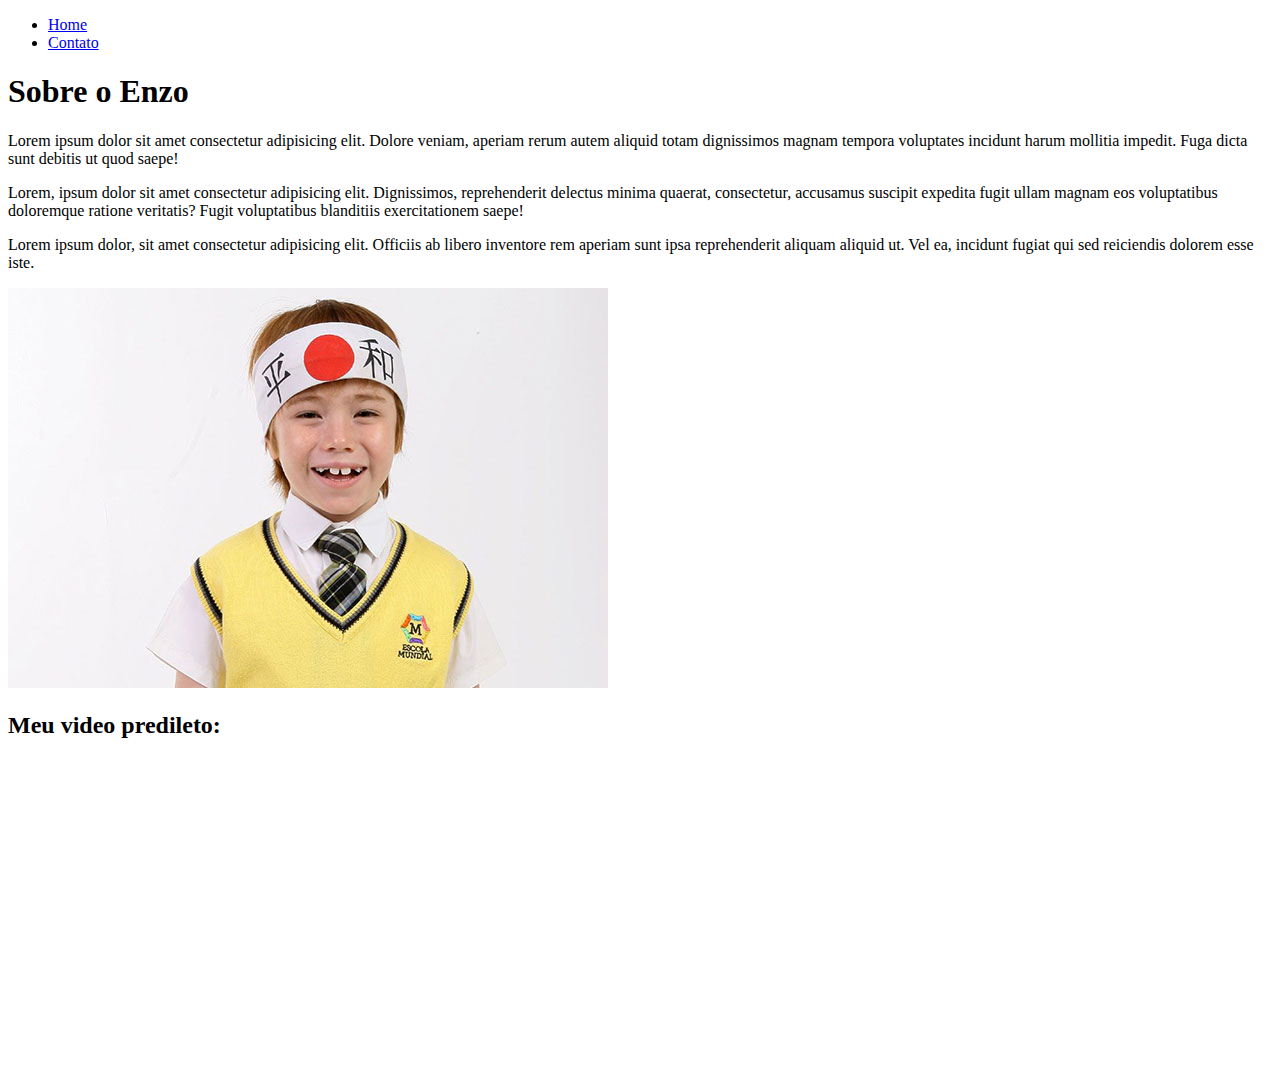
==== index.html @ c20e2310 "Páginas HTML de exemplo" ====
<!DOCTYPE html>
<html lang="pt-br">
<head>
    <meta charset="UTF-8">
    <meta http-equiv="X-UA-Compatible" content="IE=edge">
    <meta name="viewport" content="width=device-width, initial-scale=1.0">
    <title>Meu Perfil</title>
</head>
<body>
    <ul>
        <li>
            <a href="index.html">Home</a>
        </li>
        <li>
            <a href="contato.html">Contato</a>
        </li>
    </ul>
    
    <h1>Sobre o Enzo</h1>
    <p>
        Lorem ipsum dolor sit amet consectetur adipisicing elit. Dolore veniam, aperiam rerum autem aliquid totam dignissimos magnam tempora voluptates incidunt harum mollitia impedit. Fuga dicta sunt debitis ut quod saepe!
        <p>

        </p>
        Lorem, ipsum dolor sit amet consectetur adipisicing elit. Dignissimos, reprehenderit delectus minima quaerat, consectetur, accusamus suscipit expedita fugit ullam magnam eos voluptatibus doloremque ratione veritatis? Fugit voluptatibus blanditiis exercitationem saepe!
        <p>

        </p>
        Lorem ipsum dolor, sit amet consectetur adipisicing elit. Officiis ab libero inventore rem aperiam sunt ipsa reprehenderit aliquam aliquid ut. Vel ea, incidunt fugiat qui sed reiciendis dolorem esse iste.
    </p>
    <img src="assets/img/kokimoto.jpg" alt="Foto do criador desse conteúdo">
    <h2>Meu video predileto:</h2>
    <iframe width="560"
    height="315"
    src="https://www.youtube.com/embed/15dzAQduKaM"
    title="YouTube video player" 
    frameborder="0" 
    allow="accelerometer; autoplay; clipboard-write; encrypted-media; gyroscope; picture-in-picture" allowfullscreen
    ></iframe>
</body>
</html>
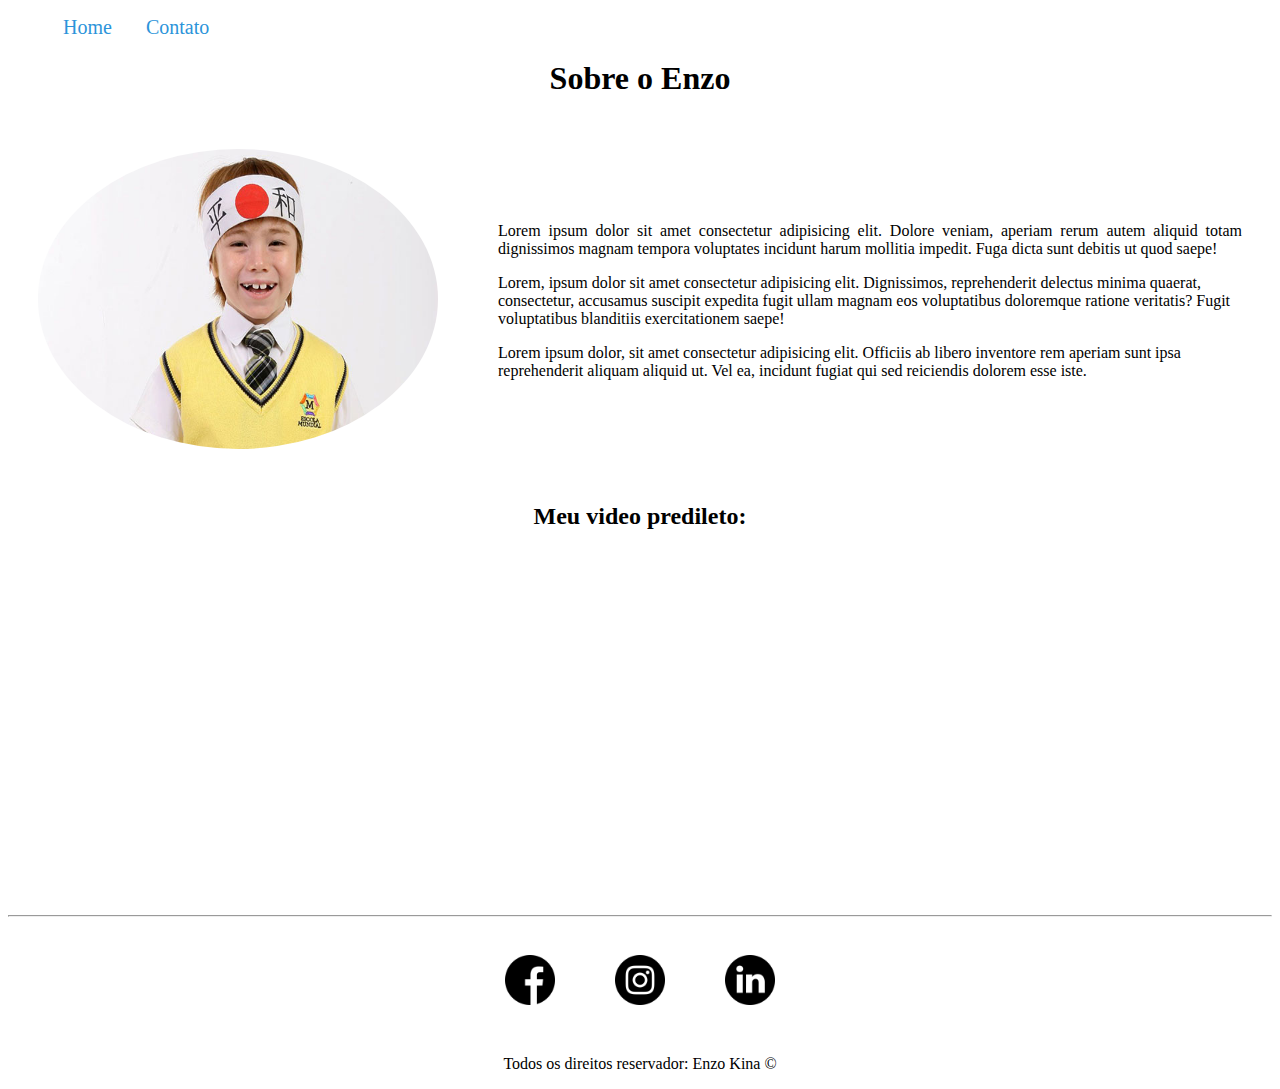
==== commit 2427df50: "Aprofundando sobre css" ====
--- a/index.html
+++ b/index.html
@@ -5,9 +5,10 @@
     <meta http-equiv="X-UA-Compatible" content="IE=edge">
     <meta name="viewport" content="width=device-width, initial-scale=1.0">
     <title>Meu Perfil</title>
+    <link rel="stylesheet" href="assets/css/style.css">
 </head>
 <body>
-    <ul>
+    <ul id="menu">
         <li>
             <a href="index.html">Home</a>
         </li>
@@ -15,27 +16,55 @@
             <a href="contato.html">Contato</a>
         </li>
     </ul>
+    <h1 class="center">Sobre o Enzo</h1>
+    <div class="container">
+        <div>
+            <img class="br-50 wh-300 p-30" src="assets/img/kokimoto.jpg" alt="Foto do criador desse conteúdo">
+        </div>
+        
+        <div class="p-30">
+            <p class="justify">
+                Lorem ipsum dolor sit amet consectetur adipisicing elit. Dolore veniam, aperiam rerum autem aliquid totam dignissimos magnam tempora voluptates incidunt harum mollitia impedit. Fuga dicta sunt debitis ut quod saepe!
+                <p>
+                </p class="center">
+                Lorem, ipsum dolor sit amet consectetur adipisicing elit. Dignissimos, reprehenderit delectus minima quaerat, consectetur, accusamus suscipit expedita fugit ullam magnam eos voluptatibus doloremque ratione veritatis? Fugit voluptatibus blanditiis exercitationem saepe!
+                <p>
+                </p class="justify">
+                Lorem ipsum dolor, sit amet consectetur adipisicing elit. Officiis ab libero inventore rem aperiam sunt ipsa reprehenderit aliquam aliquid ut. Vel ea, incidunt fugiat qui sed reiciendis dolorem esse iste.
+            </p>
     
-    <h1>Sobre o Enzo</h1>
-    <p>
-        Lorem ipsum dolor sit amet consectetur adipisicing elit. Dolore veniam, aperiam rerum autem aliquid totam dignissimos magnam tempora voluptates incidunt harum mollitia impedit. Fuga dicta sunt debitis ut quod saepe!
-        <p>
-
-        </p>
-        Lorem, ipsum dolor sit amet consectetur adipisicing elit. Dignissimos, reprehenderit delectus minima quaerat, consectetur, accusamus suscipit expedita fugit ullam magnam eos voluptatibus doloremque ratione veritatis? Fugit voluptatibus blanditiis exercitationem saepe!
-        <p>
-
-        </p>
-        Lorem ipsum dolor, sit amet consectetur adipisicing elit. Officiis ab libero inventore rem aperiam sunt ipsa reprehenderit aliquam aliquid ut. Vel ea, incidunt fugiat qui sed reiciendis dolorem esse iste.
-    </p>
-    <img src="assets/img/kokimoto.jpg" alt="Foto do criador desse conteúdo">
-    <h2>Meu video predileto:</h2>
+        </div>
+    </div>
+    
+    
+    <h2 class="center">Meu video predileto:</h2>
+    <div class="container mb-50">
     <iframe width="560"
     height="315"
-    src="https://www.youtube.com/embed/15dzAQduKaM"
+    src="https://www.youtube.com/embed/AvPg6x6ox4o"
     title="YouTube video player" 
     frameborder="0" 
     allow="accelerometer; autoplay; clipboard-write; encrypted-media; gyroscope; picture-in-picture" allowfullscreen
     ></iframe>
+    </div>
+
+    <hr>
+    <footer>
+        <div class="container">
+            <a href="https://www.facebook.com/" target="_blank">
+                <img class="tm-social p-30" src="assets/img/facebook (1).png" alt="Logo do Facebook">
+            </a>
+            <a href="https://www.instagram.com/enzokina/"target="_blank">
+                <img class="tm-social p-30" src="assets/img/instagram.png" alt="Logo do Instagram">
+            </a>
+            <a href="https://www.linkedin.com/in/enzo-kina/"target="_blank">
+                <img class="tm-social p-30" src="assets/img/linkedin.png" alt="Logo do Linkedin">
+            </a>
+                
+        </div>
+        <p class="center">
+        Todos os direitos reservador: Enzo Kina &copy;
+        </p>
+    </footer>
 </body>
 </html>--- a/assets/css/style.css
+++ b/assets/css/style.css
@@ -0,0 +1,48 @@
+/*Estilos da pagina index.html*/
+.center{
+    text-align: center;
+}
+.justify{
+    text-align: justify;
+}
+.container{
+    display: flex;
+    flex-flow: row;
+    justify-content: center;
+    align-items: center;
+}
+#menu li{
+    display: inline;
+    padding: 15px;
+    
+}
+#menu li a{
+    text-decoration: none;
+    color: rgb(44, 148, 218);
+    font-size: 20px;
+}
+#menu li a:hover{
+    color: darkblue;
+}
+.p-30{
+    padding: 30px;
+}
+.br-50{
+    border-radius: 50%;
+}
+.wh-300{
+    width: 400px;
+    height: 300px;
+}
+.tm-social{
+    width: 50px;
+    height: 50px;
+}
+.mb-50{
+    margin-bottom: 50px;
+}
+.ml-50{
+    margin-left: 50px;
+}
+
+/*Estilos da pagina index.html/*